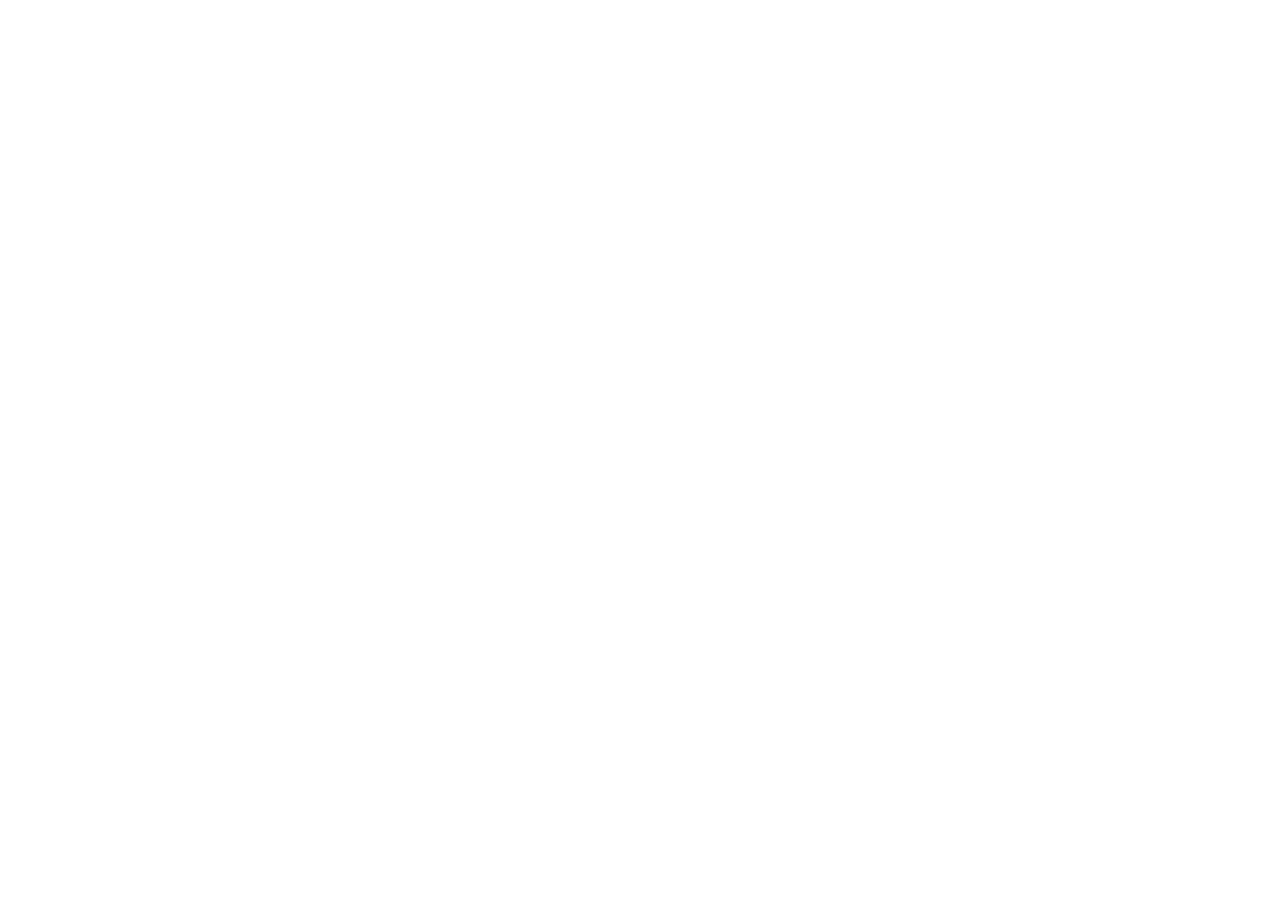
==== index.html @ 4b8cc089 "Sample code" ====
<!DOCTYPE html>
<html lang="en">

<head>
   <meta charset="UTF-8">
   <meta http-equiv="X-UA-Compatible" content="IE=edge">
   <meta name="viewport" content="width=device-width, initial-scale=1.0">
   <title>Document</title>
   <link rel="stylesheet" href="style.css">
</head>

<body>

   <script src="script.js"></script>
</body>

</html>
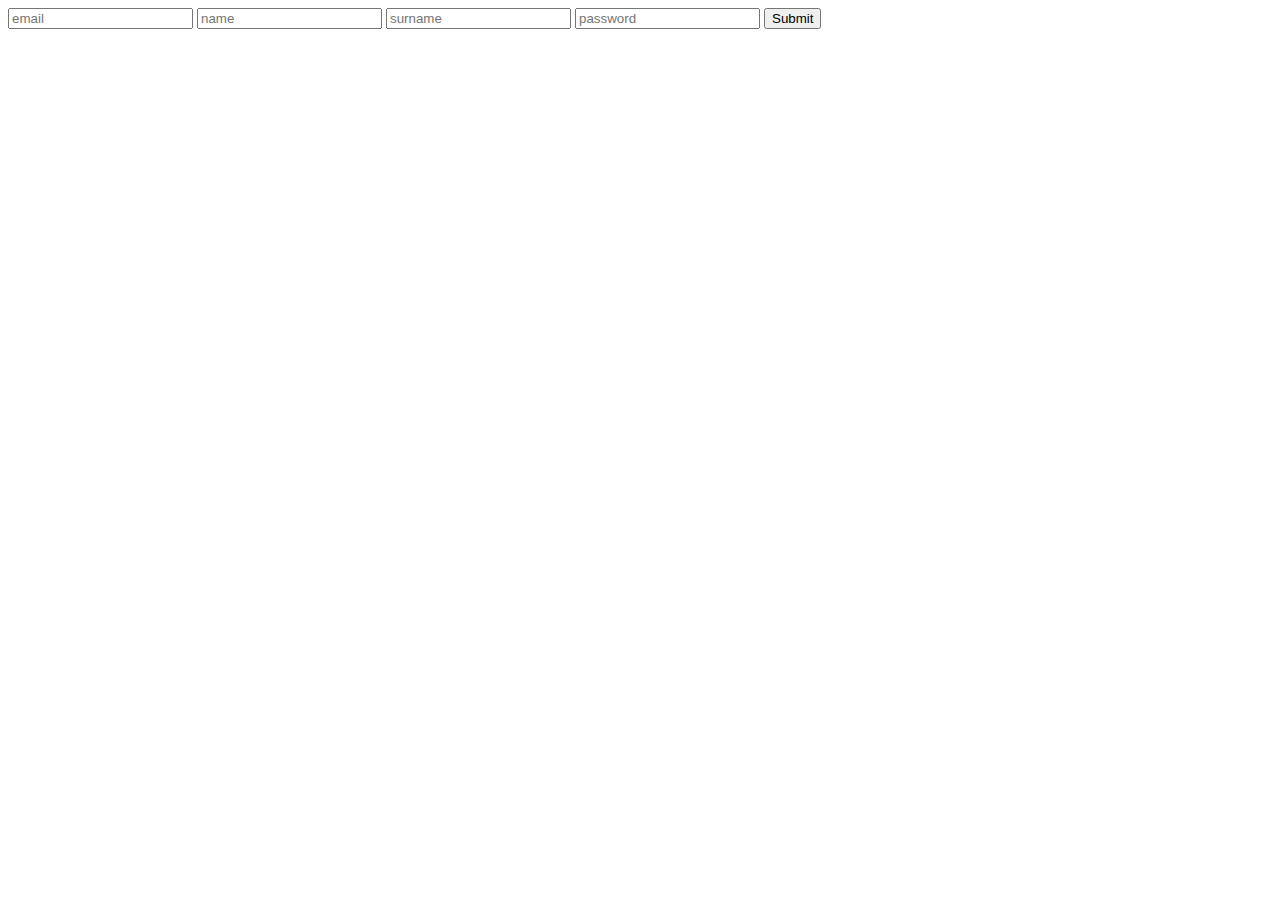
==== commit 14b21588: "Sample code" ====
--- a/index.html
+++ b/index.html
@@ -10,8 +10,121 @@
 </head>
 
 <body>
+   <!--
+   <style>
+      .bg-black {
+         background: grey;
+      }
+
+      #main {
+         color: aqua
+      }
+
+      #d {
+         color: chocolate
+      }
+   </style>
+
+   <div class="header bg-black">
+      <p>HEA<span id="d">D</span>ER</p>
+      <div class="nav">
+
+      </div>
+   </div>
+
+   <div class="main" id="main">
+      <p>MAIN</p>
+      <span>Lorem ipsum dolor sit amet consectetur adipisicing elit. Provident voluptate blanditiis perferendis fugit
+         omnis doloremque minus, expedita, vel <span style="color:brown">numquam nemo esse asperiores quibusdam,</span>
+         in odit assumenda consequatur
+         ipsum aperiam necessitatibus corrupti impedit vitae facere. Quasi at sint placeat reprehenderit
+         laudantium.</span>
+      <h1>test</h1>
+      <h2>test</h2>
+      <h3>test</h3>
+      <h4>test</h4>
+      <h5>test</h5>
+      <h6>test</h6>
+
+      <img src="https://get-edu.kz/wp-content/uploads/2020/04/helpbox-contact.jpg" height="400px" weight="350px"
+         alt="Баннер">
+
+   </div>
+
+   <div class="footer bg-black">
+      <p>FOOTER</p>
+   </div>
+-->
+
+   <!--
+   <div class="header">
+      <h1>кит</h1>
+      <img src="https://static.probusiness.io/n/03/d/38097027_439276526579800_2735888197547458560_n.jpg" alt="кит">
+      <h2>заголовок</h2>
+      <p>Lorem ipsum dolor sit amet consectetur adipisicing elit. At doloribus magnam architecto, nihil ullam non.
+         Consequatur voluptate impedit similique debitis ut iure cum? Debitis tempora atque aliquid impedit vel minus
+         optio mollitia tenetur ratione quia! Ab molestiae saepe consequatur odit.</p>
+   </div>
+   -->
+
+   <!--
+
+   <ul>
+      <li>text</li>
+      <li>text</li>
+      <li>text</li>
+      <li>text</li>
+      <li>text</li>
+   </ul>
+
+   <ol>
+      <li>text</li>
+      <li>text</li>
+      <li>text</li>
+      <li>text</li>
+      <li>text</li>
+   </ol>
+
+   -->
+
+   <!--
+   <a href="https://www.instagram.com/">instagram</a>
+   <a href="page1.html">Страничка !</a>
+   -->
+
+   <!--
+   <ul>
+      <li><a href="https://www.instagram.com/">instagram</a></li>
+      <li><a href="https://www.youtube.com/">youtube</a></li>
+      <li><a href="https://www.facebook.com/Feecbok-217687435456388/">facebook</a></li>
+   </ul>
+
+   <a href="page1.html"><img
+         src="https://nashzelenyimir.ru/wp-content/uploads/2016/08/%D0%9A%D0%B8%D1%82-%D1%84%D0%BE%D1%82%D0%BE.jpg"
+         alt=""></a>
 
    <script src="script.js"></script>
+   -->
+
+   <!--
+   <form method="get">
+      <input type="email" name="login" placeholder="Login" value="dnfjsd@gmail.com">
+      <input type="password" name="password" placeholder="password">
+      <input type="number">
+      <input type="date">
+      <input type="file">
+      <input type="submit" value="Войти">
+   </form>
+   -->
+
+   <form method="get">
+      <input type="email" placeholder="email" name="login">
+      <input type="text" placeholder="name" name="name">
+      <input type="text" placeholder="surname" name="surname">
+      <input type="password" placeholder="password" name="password">
+      <input type="submit">
+   </form>
+
 </body>
 
 </html>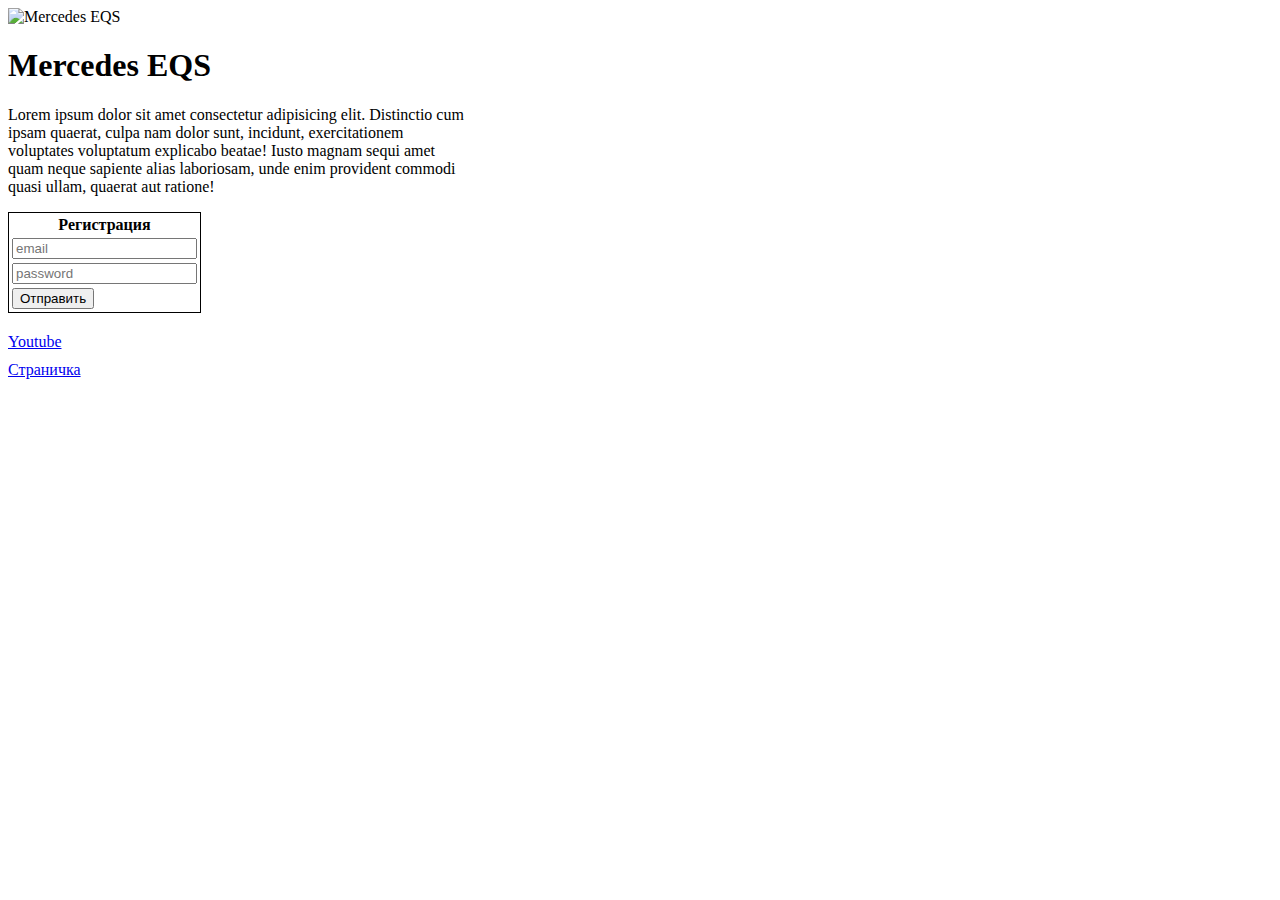
==== commit 4a90fab8: "Sample code" ====
--- a/index.html
+++ b/index.html
@@ -116,7 +116,7 @@
       <input type="submit" value="Войти">
    </form>
    -->
-
+   <!--
    <form method="get">
       <input type="email" placeholder="email" name="login">
       <input type="text" placeholder="name" name="name">
@@ -124,7 +124,46 @@
       <input type="password" placeholder="password" name="password">
       <input type="submit">
    </form>
-
+-->
+   <main>
+      <div class="main">
+         <img
+            src="https://cdn.motor1.com/images/mgl/POrL4/s1/2022-mercedes-benz-eqs-580-edition-one-exterior-front-quarter.jpg"
+            alt="Mercedes EQS">
+         <div class="heading">
+            <h1>Mercedes EQS</h1>
+         </div>
+         <div>
+            <p>Lorem ipsum dolor sit amet consectetur adipisicing elit. Distinctio cum ipsam quaerat, culpa nam dolor
+               sunt, incidunt, exercitationem voluptates voluptatum explicabo beatae! Iusto magnam sequi amet quam neque
+               sapiente alias laboriosam, unde enim provident commodi quasi ullam, quaerat aut ratione!</p>
+         </div>
+         <div>
+            <table>
+               <thead>
+                  <tr>
+                     <th>Регистрация</th>
+                  </tr>
+               </thead>
+               <tbody>
+                  <tr>
+                     <td><input type="email" placeholder="email"></td>
+                  </tr>
+                  <tr>
+                     <td><input type="password" placeholder="password"></td>
+                  </tr>
+                  <tr>
+                     <td><input type="submit" value="Отправить"></td>
+                  </tr>
+               </tbody>
+            </table>
+         </div>
+      </div>
+      <div class="footer">
+         <a href="https://www.youtube.com/">Youtube</a>
+         <a href="page1.html">Страничка</a>
+      </div>
+   </main>
 </body>
 
 </html>--- a/style.css
+++ b/style.css
@@ -0,0 +1,20 @@
+main > div.main > img {
+   height: 400px;
+}
+
+main > div.main > div > p {
+   padding-right: 800px;
+}
+
+main > div.main > div > table {
+   border: 1px solid;
+}
+
+main > div.footer {
+   margin-top: 10px;
+   display: grid;
+}
+
+main > div.footer > a {
+   margin-top: 10px;
+}
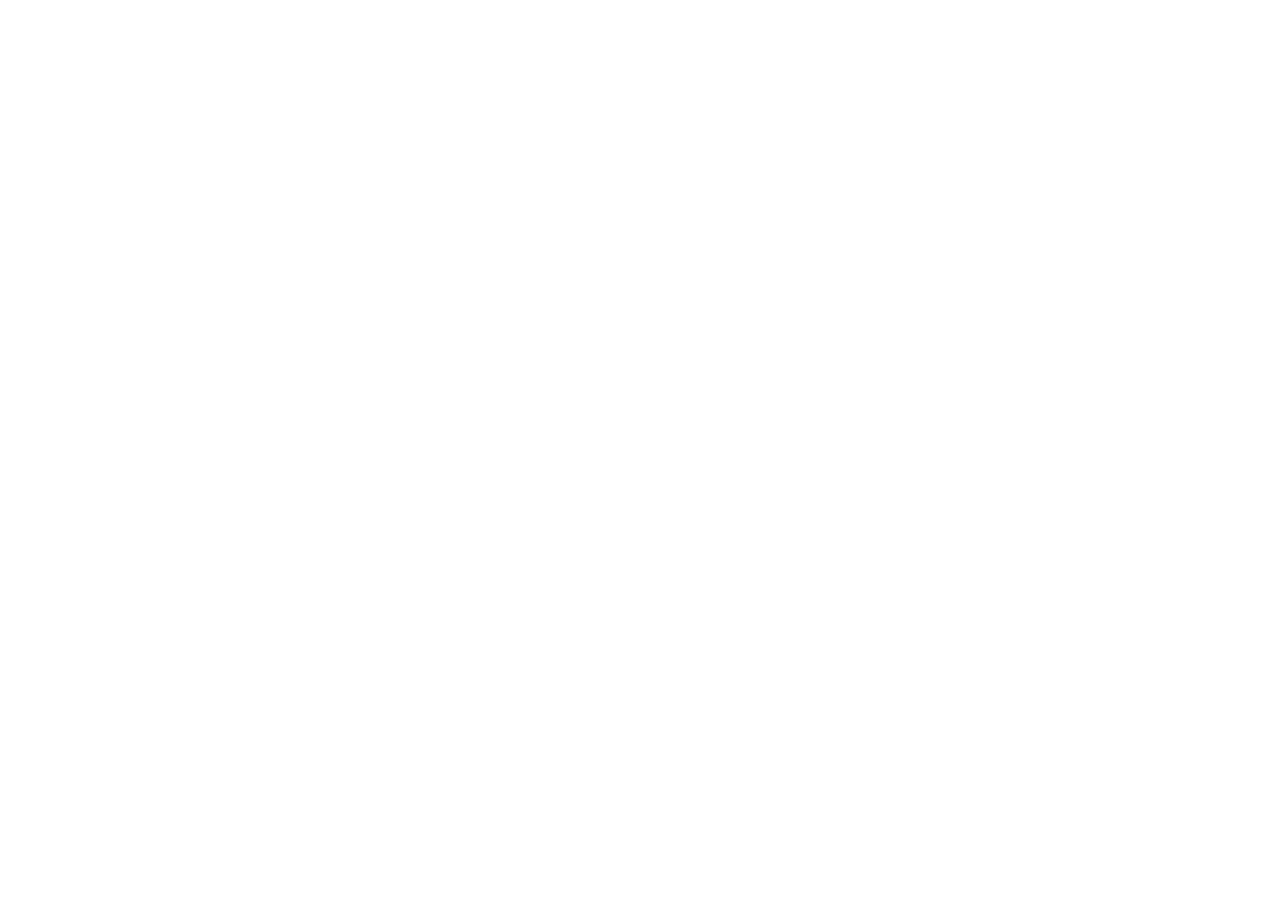
==== commit 804c262a: "Sample code" ====
--- a/index.html
+++ b/index.html
@@ -125,6 +125,7 @@
       <input type="submit">
    </form>
 -->
+   <!--
    <main>
       <div class="main">
          <img
@@ -164,6 +165,59 @@
          <a href="page1.html">Страничка</a>
       </div>
    </main>
+   -->
+   <!--
+   <style>
+      .d {
+         background: black;
+         color: white;
+         width: 500px;
+         height: 500px;
+         font-size: 24px;
+
+         margin-left: 150px;
+         margin-top: 150px;
+
+         padding: 50px;
+      }
+
+      input {
+         background-color: red;
+         color: yellow;
+         font-size: 30px;
+         margin-left: 300px;
+      }
+   </style>
+
+   <input type="text" value="Hello">
+
+   <div class="d">Lorem ipsum dolor sit amet consectetur adipisicing elit. Perspiciatis eligendi neque aspernatur, fuga
+      quidem quae?</div>
+      -->
+
+   <!--
+   <style>
+      .block {
+         background: black;
+         height: 500px;
+         width: 500px;
+         padding-top: 50px;
+      }
+
+      .block-two {
+         background: red;
+         width: 50px;
+         height: 50px;
+         margin-left: 50px;
+      }
+   </style>
+   <div class="block">
+      <div class="block-two"></div>
+   </div>
+   -->
+
+   <script src="script.js"></script>
+
 </body>
 
 </html>